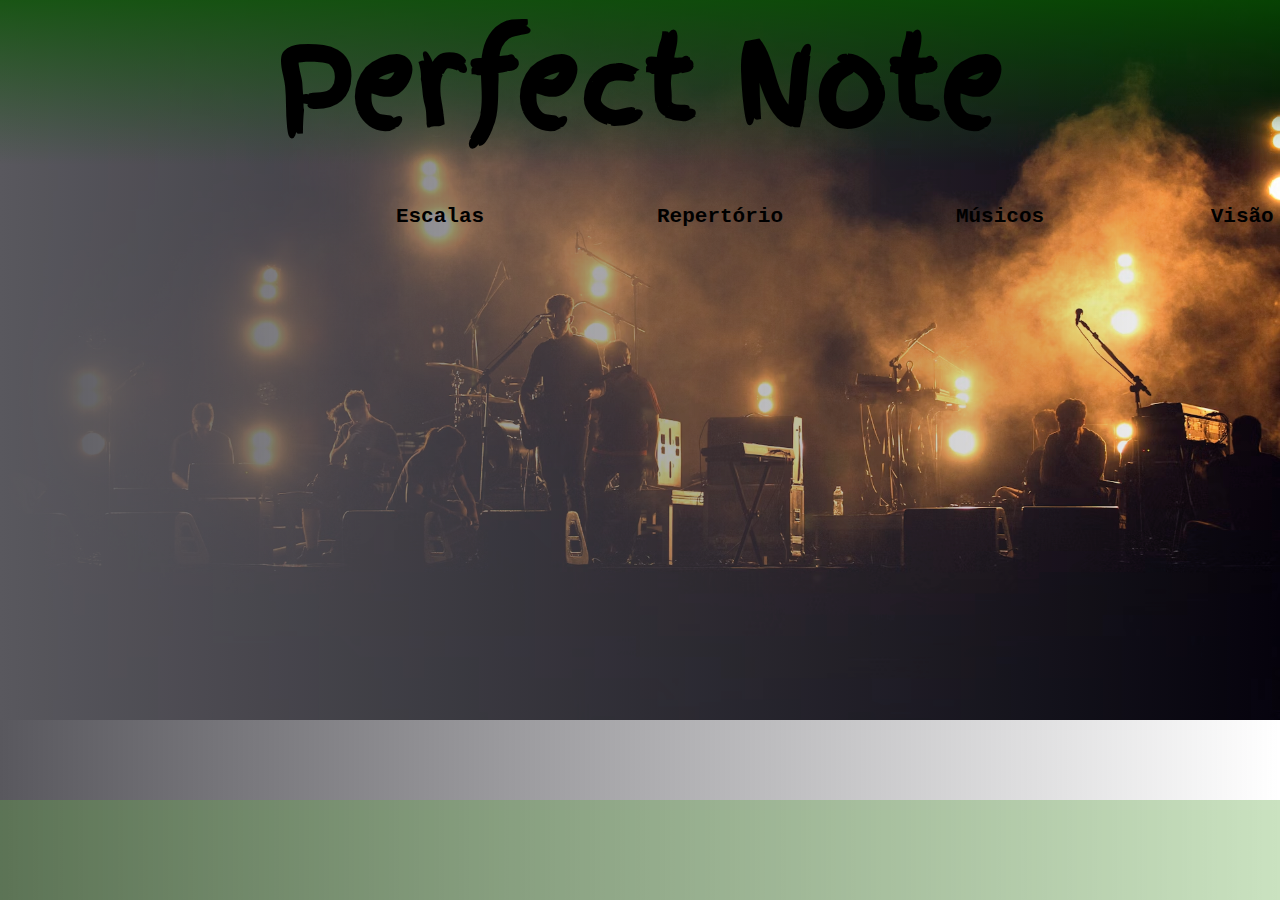
==== index.html @ 0e251d6c "organizacao - renomeando arquivos" ====
<!doctype html>
<html lang="pt-br">
  <head>
    <meta charset="UTF-8" />
    <meta name="viewport" content="width=device-width, initial-scale=1.0" />
    <title>Perfect Note</title>
    <link rel="stylesheet" href="style.css" />
  </head>
  <body class="index">
    <h1>Perfect Note</h1>

    <div class="main-menu">
      <a href="./escalas.html"><h2>Escalas</h2></a>
      <a href="./repertorio.html"><h2>Repertório</h2></a>
      <a href="./musicos.html"><h2>Músicos</h2></a>
      <a href="./visao-geral.html"><h2>Visão Geral</h2></a>
    </div>

    <div class="rodape"><footer></footer></div>
  </body>
</html>
---- style.css ----
@import url("https://fonts.googleapis.com/css2?family=Bebas+Neue&family=Finger+Paint&display=swap");

* {
  margin: 0px;
  padding: 0px;
}

.rodape footer {
  background-color: rgba(100, 170, 70, 0.34);
  position: absolute;
  bottom: 0;
  width: 100%;
  color: rgb(0, 0, 0);
  text-align: center;
  padding: 50px 0;
  font-family: Cambria, Cochin, Georgia, Times, "Times New Roman", serif;
}

a p {
  position: absolute;
  bottom: 100px;
  padding-left: 20px;
  font-size: 3em;
  color: black;
  font-family: "Trebuchet MS", "Lucida Sans Unicode", "Lucida Grande",
    "Lucida Sans", Arial, sans-serif;
  font-style: normal;
}

a p:hover {
  color: rgb(110, 170, 70);
  font-style: italic;
}

* body {
  background:
    linear-gradient(to left, rgba(1, 2, 0, 0), rgb(89, 88, 94)),
    url("./images/banda-tocando.jpg") center/cover no-repeat;
  background-position: top;
}

* h1 {
  background-image: linear-gradient(
    to top,
    rgba(255, 255, 255, 0),
    rgba(7, 84, 0, 0.778)
  );
  font-family: Finger Paint;
  font-size: 7em;
  margin: 0;
  text-align: center;
}

* h2 {
  width: 200px;
  text-align: center;
  font-family: monospace;
  color: black;
  font-size: 3em;
  border-radius: 30px;
}

.main-menu {
  display: flex;
  justify-content: space-around;
  font-size: 7px;
  margin-left: 300px;
  margin-right: 300px;
}

* h3 {
  font-family: monospace;
  justify-content: space-evenly;
  font-size: 3em;
}

* a {
  text-decoration: none;
  padding: 40px;
}

* p {
  font-family: "Gill Sans", "Gill Sans MT", Calibri, "Trebuchet MS", sans-serif;
  font-style: italic;
  font-size: 2em;
  text-align: left;
}

* h2:hover {
  color: rgb(253, 217, 169);
  transition: 0.8s;
  font-size: 4em;
}

#menu {
  display: flex;
  justify-content: space-around;
}

#menu-repertorio {
  display: flex;
  justify-content: space-around;
}

#menu-escalas {
  display: flex;
  justify-content: space-around;
  padding: 50px;
  border-radius: 50px;
}

#adicionar-cancoes {
  background-color: rgba(255, 255, 255, 0.16);
  padding: 50px;
  border-radius: 50px;
}

#escalas-ativas {
  background-color: rgba(255, 255, 255, 0.16);
  padding: 50px;
  border-radius: 50px;
}

#adicionar-musicos {
  background-color: rgba(255, 255, 255, 0.115);
  padding: 50px;
  border-radius: 50px;
  width: 500px;
}

#repertorio-atual p {
  display: inline-block;
  justify-content: space-between;
  width: 400px;
  align-content: center;
}
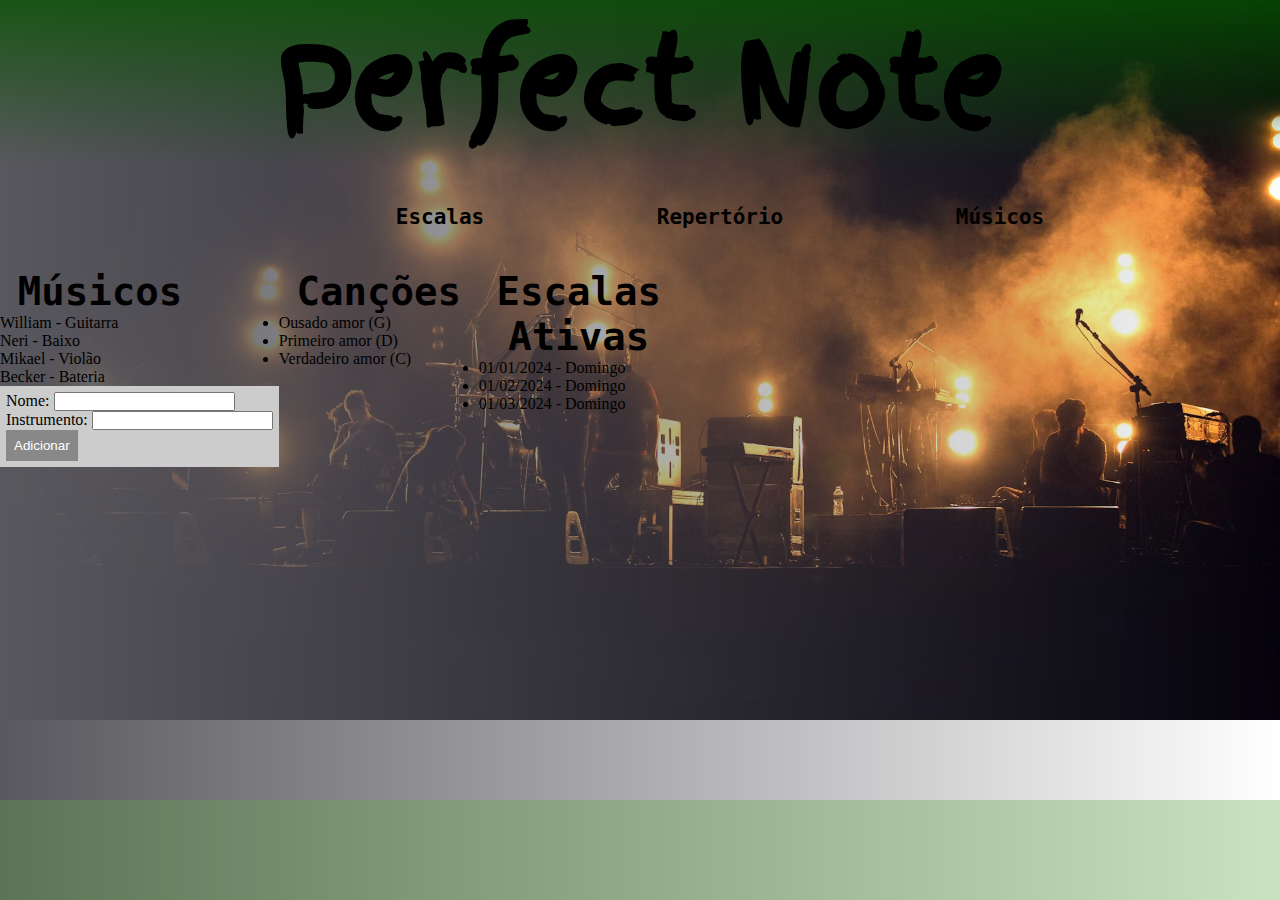
==== commit 622f35e5: "Merge pull request #1 from nerijunior/main" ====
--- a/index.html
+++ b/index.html
@@ -5,16 +5,103 @@
     <meta name="viewport" content="width=device-width, initial-scale=1.0" />
     <title>Perfect Note</title>
     <link rel="stylesheet" href="style.css" />
+    <script>
+    const musicos = [
+      { nome: "William", instrumento: "Guitarra" },
+      { nome: "Neri", instrumento: "Baixo" },
+      { nome: "Mikael", instrumento: "Violão" },
+      { nome: "Becker", instrumento: "Bateria" }
+    ];
+    // Desafio 1: mostrar dinamicamento com JS as musicas e escalas
+    const musicas = [];
+    const escalas = [];
+    
+      function mostrarMusicos(){
+        // Remove todas as <li>
+        document.querySelector(".lista-musicos ul").innerHTML = "";
+
+        // Cria uma <li> para cada registro dentro de musicos
+        musicos.forEach(function(musico){
+          // <li></li>
+          const elemento = document.createElement("li");
+          // <li>TESTE</li>
+          elemento.innerHTML = musico.nome + " - " + musico.instrumento
+          // Adiciona elemento no DOM
+          document.querySelector(".lista-musicos ul").appendChild(elemento)
+        })
+      }
+
+    function iniciar(){
+      mostrarMusicos()
+
+      document.getElementById('novo-musico').addEventListener('submit', function(e){
+        e.preventDefault();
+        const nome = document.querySelector('input[name="nome"]').value
+        const instrumento = document.querySelector('input[name="instrumento"]').value
+        // adicionar na lista de musicos existente
+        musicos.push({
+          nome: nome,
+          instrumento: instrumento
+        })
+        
+        mostrarMusicos();
+      })
+
+    }
+
+    window.onload = function () {
+      iniciar()
+    }
+    </script>
   </head>
-  <body class="index">
+  <body class="index" onread>
     <h1>Perfect Note</h1>
 
     <div class="main-menu">
       <a href="./escalas.html"><h2>Escalas</h2></a>
       <a href="./repertorio.html"><h2>Repertório</h2></a>
       <a href="./musicos.html"><h2>Músicos</h2></a>
-      <a href="./visao-geral.html"><h2>Visão Geral</h2></a>
     </div>
+
+    <main style="display: flex; flex-direction: row; ">
+      <div class="lista-musicos">
+        <h2>Músicos</h2>
+     
+        <ul>
+        </ul>
+
+        <form action="#" id="novo-musico" style="background: #ccc; padding: 6px;">
+          <label for="nome">Nome:</label>
+          <input type="text" name="nome" />
+          <br>
+          
+          <label for="instrumento">Instrumento:</label>
+          <input type="text" name="instrumento" />
+
+          <br>
+
+          <button type="submit" style="background-color: #888; cursor: pointer; padding: 8px; border: 0; color: white;">Adicionar</button>
+        </form>
+      </div>
+      <div class="cancoes">
+        <h2>Canções</h2>
+
+        <ul>
+          <li>Ousado amor (G)</li>
+          <li>Primeiro amor (D)</li>
+          <li>Verdadeiro amor (C)</li>
+        </ul>
+      </div>
+      <div class="escalas-ativas">
+        <h2>Escalas Ativas</h2>
+
+        <ul>
+          <li>01/01/2024 - Domingo</li>
+          <li>01/02/2024 - Domingo</li>
+          <li>01/03/2024 - Domingo</li>
+        </ul>
+      </div>
+    </main>
 
     <div class="rodape"><footer></footer></div>
   </body>
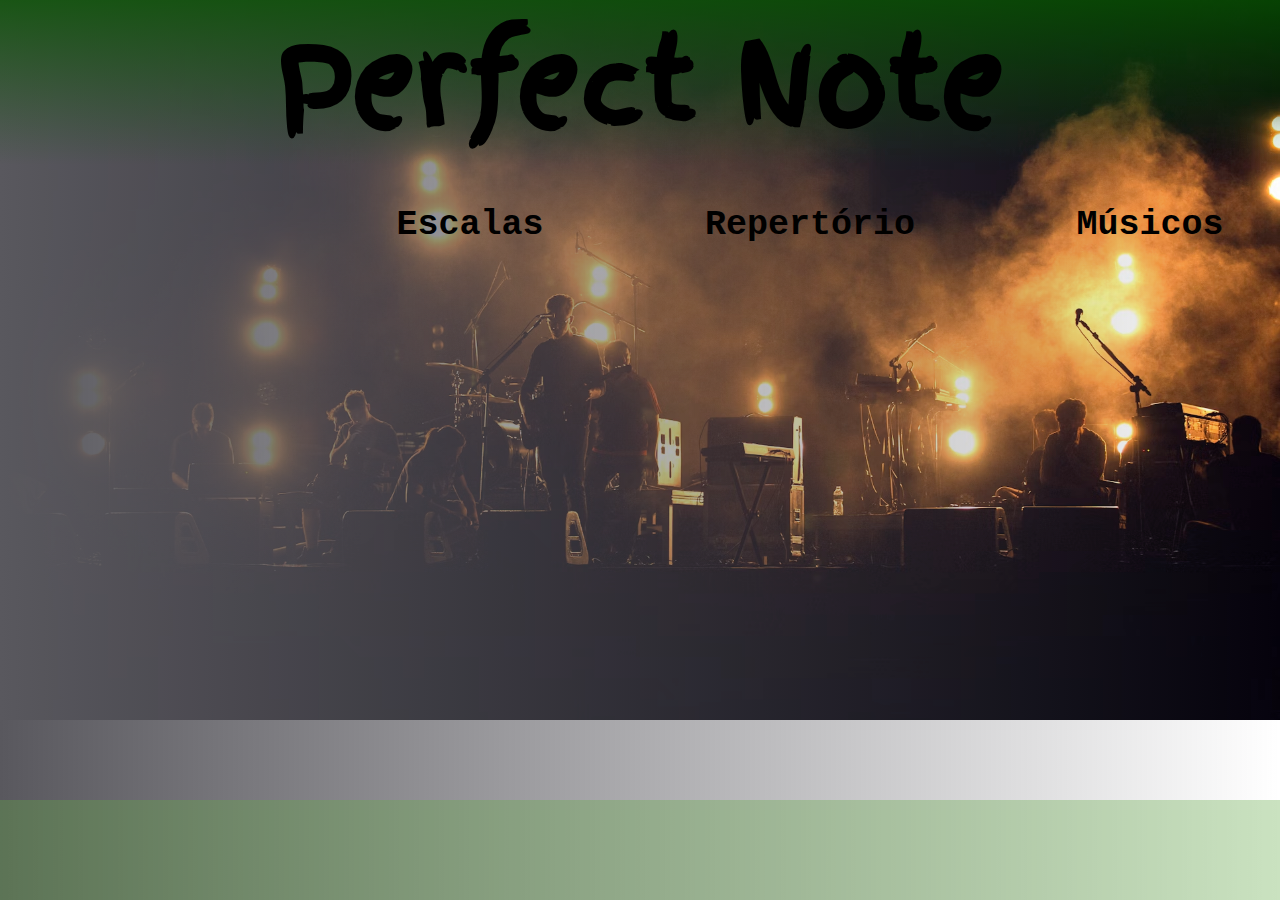
==== commit 47a78b0e: "Atualizando" ====
--- a/index.html
+++ b/index.html
@@ -5,54 +5,7 @@
     <meta name="viewport" content="width=device-width, initial-scale=1.0" />
     <title>Perfect Note</title>
     <link rel="stylesheet" href="style.css" />
-    <script>
-    const musicos = [
-      { nome: "William", instrumento: "Guitarra" },
-      { nome: "Neri", instrumento: "Baixo" },
-      { nome: "Mikael", instrumento: "Violão" },
-      { nome: "Becker", instrumento: "Bateria" }
-    ];
-    // Desafio 1: mostrar dinamicamento com JS as musicas e escalas
-    const musicas = [];
-    const escalas = [];
-    
-      function mostrarMusicos(){
-        // Remove todas as <li>
-        document.querySelector(".lista-musicos ul").innerHTML = "";
-
-        // Cria uma <li> para cada registro dentro de musicos
-        musicos.forEach(function(musico){
-          // <li></li>
-          const elemento = document.createElement("li");
-          // <li>TESTE</li>
-          elemento.innerHTML = musico.nome + " - " + musico.instrumento
-          // Adiciona elemento no DOM
-          document.querySelector(".lista-musicos ul").appendChild(elemento)
-        })
-      }
-
-    function iniciar(){
-      mostrarMusicos()
-
-      document.getElementById('novo-musico').addEventListener('submit', function(e){
-        e.preventDefault();
-        const nome = document.querySelector('input[name="nome"]').value
-        const instrumento = document.querySelector('input[name="instrumento"]').value
-        // adicionar na lista de musicos existente
-        musicos.push({
-          nome: nome,
-          instrumento: instrumento
-        })
-        
-        mostrarMusicos();
-      })
-
-    }
-
-    window.onload = function () {
-      iniciar()
-    }
-    </script>
+ 
   </head>
   <body class="index" onread>
     <h1>Perfect Note</h1>
@@ -61,47 +14,8 @@
       <a href="./escalas.html"><h2>Escalas</h2></a>
       <a href="./repertorio.html"><h2>Repertório</h2></a>
       <a href="./musicos.html"><h2>Músicos</h2></a>
+      <a href="visao.html"><h2>Visão Geral</h2></a>
     </div>
-
-    <main style="display: flex; flex-direction: row; ">
-      <div class="lista-musicos">
-        <h2>Músicos</h2>
-     
-        <ul>
-        </ul>
-
-        <form action="#" id="novo-musico" style="background: #ccc; padding: 6px;">
-          <label for="nome">Nome:</label>
-          <input type="text" name="nome" />
-          <br>
-          
-          <label for="instrumento">Instrumento:</label>
-          <input type="text" name="instrumento" />
-
-          <br>
-
-          <button type="submit" style="background-color: #888; cursor: pointer; padding: 8px; border: 0; color: white;">Adicionar</button>
-        </form>
-      </div>
-      <div class="cancoes">
-        <h2>Canções</h2>
-
-        <ul>
-          <li>Ousado amor (G)</li>
-          <li>Primeiro amor (D)</li>
-          <li>Verdadeiro amor (C)</li>
-        </ul>
-      </div>
-      <div class="escalas-ativas">
-        <h2>Escalas Ativas</h2>
-
-        <ul>
-          <li>01/01/2024 - Domingo</li>
-          <li>01/02/2024 - Domingo</li>
-          <li>01/03/2024 - Domingo</li>
-        </ul>
-      </div>
-    </main>
 
     <div class="rodape"><footer></footer></div>
   </body>
--- a/style.css
+++ b/style.css
@@ -52,11 +52,11 @@
 }
 
 * h2 {
-  width: 200px;
+  width: 260px;
   text-align: center;
   font-family: monospace;
   color: black;
-  font-size: 3em;
+  font-size: 5em;
   border-radius: 30px;
 }
 
@@ -88,8 +88,8 @@
 
 * h2:hover {
   color: rgb(253, 217, 169);
-  transition: 0.8s;
-  font-size: 4em;
+  transition: 0.3s;
+  font-size: 6em;
 }
 
 #menu {
@@ -110,28 +110,139 @@
 }
 
 #adicionar-cancoes {
-  background-color: rgba(255, 255, 255, 0.16);
-  padding: 50px;
-  border-radius: 50px;
+  background-color: rgba(0, 255, 102, 0.328);
+  padding: 50px;
+  border-radius: 50px;
+ 
 }
 
 #escalas-ativas {
-  background-color: rgba(255, 255, 255, 0.16);
+  background-color: rgba(0, 255, 153, 0.352);
   padding: 50px;
   border-radius: 50px;
 }
 
 #adicionar-musicos {
-  background-color: rgba(255, 255, 255, 0.115);
-  padding: 50px;
-  border-radius: 50px;
-  width: 500px;
-}
-
-#repertorio-atual p {
-  display: inline-block;
-  justify-content: space-between;
-  width: 400px;
-  align-content: center;
-}
-
+  background-color: rgba(0, 255, 153, 0.352);
+  padding: 50px;
+  border-radius: 50px;
+  width: 400px;
+  float: right;
+  margin: 10px; 
+
+}
+
+#repertorio-atual a {
+  padding: 0px;
+  color: black;
+}
+
+#repertorio-atual a:hover{
+  color: rgb(0, 255, 136);
+  transition: 0.4s;
+}
+
+
+
+#repertorio-atual h3 {
+  text-align: center;
+  width: auto;
+}
+
+#visao-geral-grupo {
+  display: flex;
+  justify-content: space-evenly;
+}
+
+#visao-geral-grupo h2{
+  font-size: 3em;
+}
+
+select {
+  width: 200px;
+  height: 30px;
+  padding: 5px; 
+  font-size: 16px;
+  border-radius: 5px;
+}
+
+input {
+  border-radius: 5px;
+  width: 200px;
+  height: 30px;
+}
+
+#escalas h2{
+  width: 400px;
+}
+
+#escalas {
+  background-color: rgba(0, 255, 153, 0.352);
+  padding: 30px;
+  border-radius: 20px;
+  width: 400px;
+}
+
+#musicos h2{
+  width: 400px;
+}
+
+#musicos {
+  background-color: aquamarine;
+  padding: 30px;
+  background-color: rgba(0, 255, 153, 0.352);
+  border-radius: 20px;
+  width: 400px;
+}
+
+#cancoes-jovens-domingo {
+  background-color: aquamarine;
+  padding: 30px;
+  background-color: rgba(0, 255, 153, 0.352);
+  border-radius: 20px;
+  width: 400px;
+  text-align: center;
+  height: 400px;
+}
+
+#cancoes-jovens-domingo h2{
+  margin-left: 70px;
+  margin-bottom: 50px;
+}
+
+#cancoes-jovens-domingo li {
+  list-style: none;
+  text-align: start;
+  margin-left: 95px;
+}
+
+#cancoes-jovens-domingo h3{
+  font-size: 2em;
+  text-align: center;
+  margin-top: 50px;
+}
+
+#musicos-cadastrados {
+  background-color: rgba(0, 255, 153, 0.352);
+  width: 600px;
+  height: 600px;
+  border-radius: 20px;
+  display: flex;
+  justify-content: space-evenly;
+  margin-left: 200px;
+
+}
+
+#repertorio-atual {
+  background-color: rgba(0, 255, 153, 0.352);
+  padding: 30px;
+  width: 800px;
+  height: 600px;
+  border-radius: 20px;
+}
+
+#repertorio-atual-tipo {
+  display: flex;
+  justify-content: space-evenly;
+  margin-top: 20px;
+}